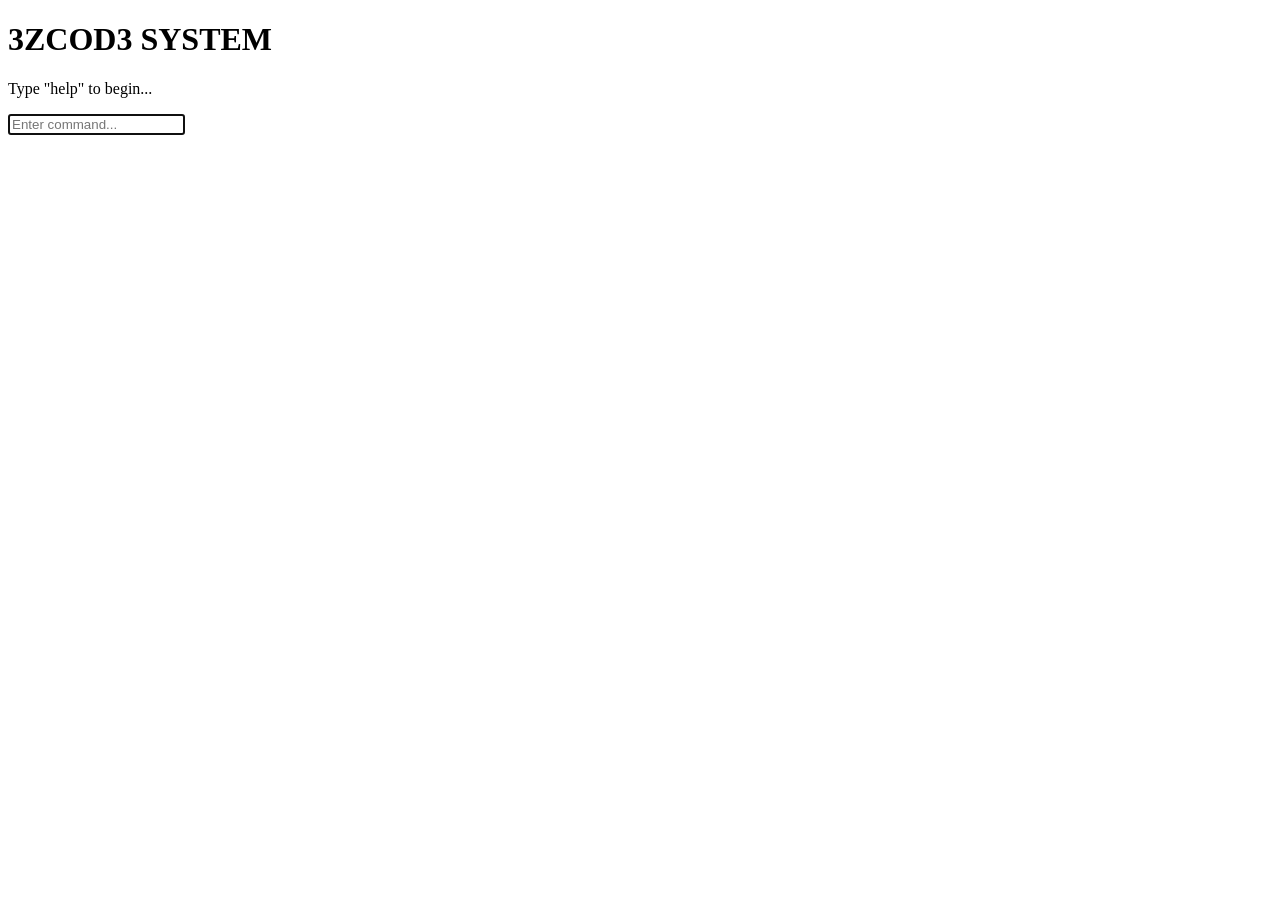
==== index.html @ 40363266 "Create index.html" ====
<!DOCTYPE html>
<html lang="en">
<head>
<meta charset="UTF-8">
<meta name="viewport" content="width=device-width, initial-scale=1.0">
<title>3ZCOD3 SYSTEM</title>

<link rel="stylesheet" href="assets/style.css">
</head>

<body>

<div class="terminal">
    <h1>3ZCOD3 SYSTEM</h1>
    <p id="output">Type "help" to begin...</p>
    <input type="text" id="command" placeholder="Enter command..." autofocus>
</div>

<script src="assets/script.js"></script>

</body>
</html>
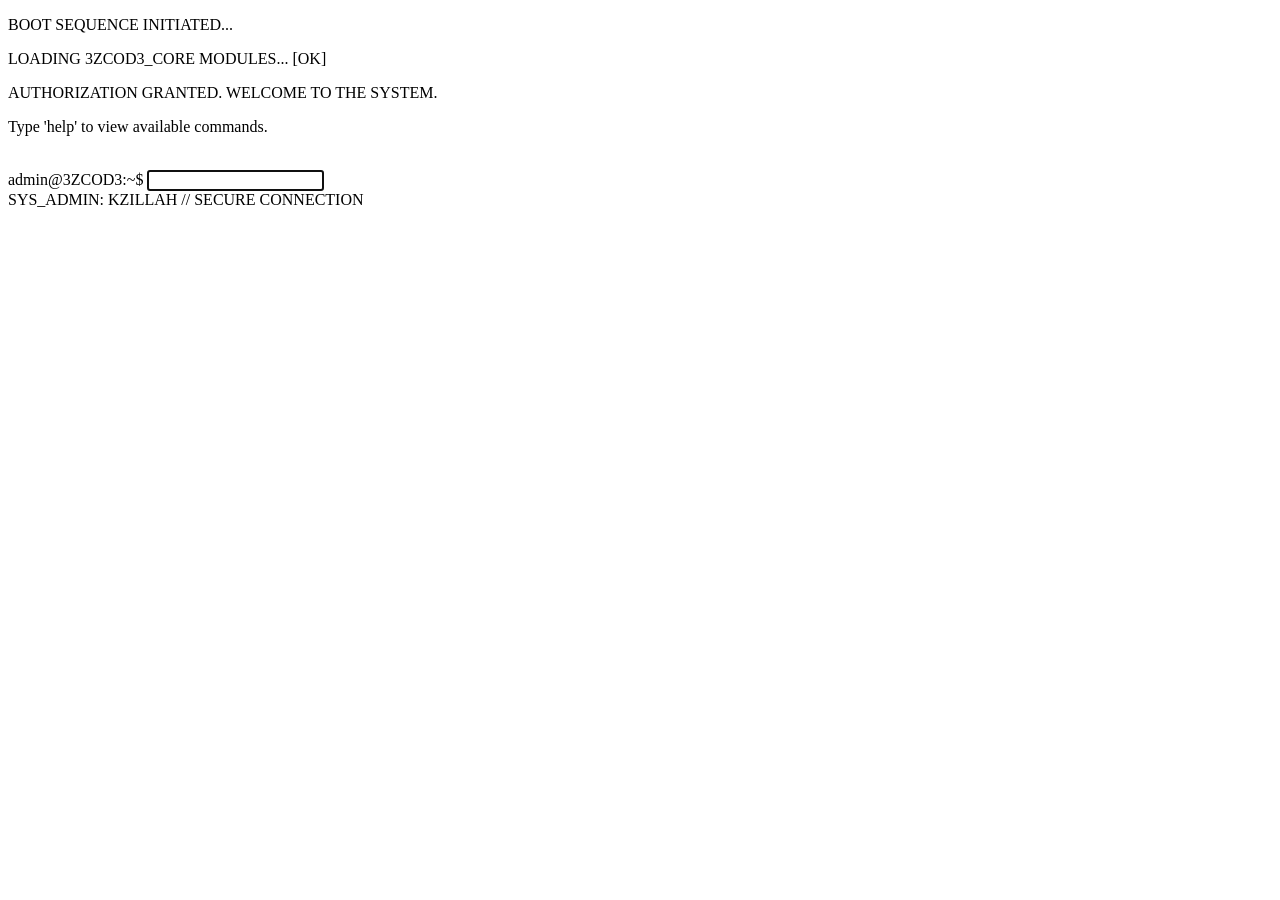
==== commit e8bc622c: "Update index.html" ====
--- a/index.html
+++ b/index.html
@@ -1,22 +1,29 @@
 <!DOCTYPE html>
 <html lang="en">
 <head>
-<meta charset="UTF-8">
-<meta name="viewport" content="width=device-width, initial-scale=1.0">
-<title>3ZCOD3 SYSTEM</title>
+    <meta charset="UTF-8">
+    <meta name="viewport" content="width=device-width, initial-scale=1.0">
+    <title>3ZCOD3 SYSTEM - Terminal</title>
+    <link rel="stylesheet" href="assets/style.css">
+</head>
+<body class="terminal-body">
+    <div class="crt-overlay"></div>
+    <div id="terminal-container">
+        <div id="terminal-output">
+            <p class="system-msg">BOOT SEQUENCE INITIATED...</p>
+            <p class="system-msg">LOADING 3ZCOD3_CORE MODULES... [OK]</p>
+            <p class="system-msg">AUTHORIZATION GRANTED. WELCOME TO THE SYSTEM.</p>
+            <p class="info-msg">Type <span class="highlight">'help'</span> to view available commands.</p>
+            <br>
+        </div>
+        <div class="input-line">
+            <span class="prompt">admin@3ZCOD3:~$</span>
+            <input type="text" id="terminal-input" autofocus autocomplete="off" spellcheck="false">
+        </div>
+    </div>
+    
+    <footer>SYS_ADMIN: KZILLAH // SECURE CONNECTION</footer>
 
-<link rel="stylesheet" href="assets/style.css">
-</head>
-
-<body>
-
-<div class="terminal">
-    <h1>3ZCOD3 SYSTEM</h1>
-    <p id="output">Type "help" to begin...</p>
-    <input type="text" id="command" placeholder="Enter command..." autofocus>
-</div>
-
-<script src="assets/script.js"></script>
-
+    <script src="scripts/script.js"></script>
 </body>
-</html>+</html>
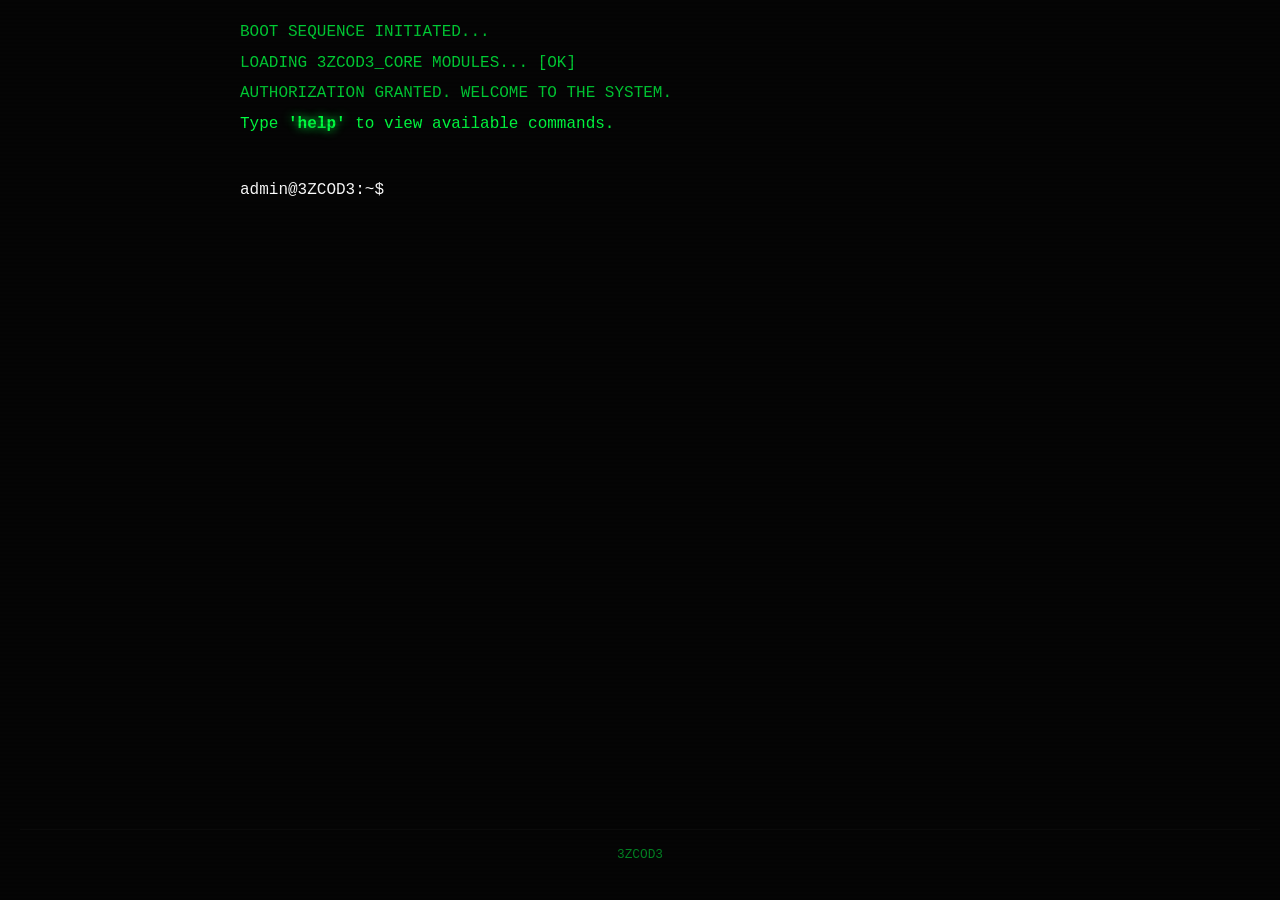
==== commit de11666e: "Update index.html" ====
--- a/index.html
+++ b/index.html
@@ -22,8 +22,8 @@
         </div>
     </div>
     
-    <footer>SYS_ADMIN: KZILLAH // SECURE CONNECTION</footer>
+    <footer>3ZCOD3</footer>
 
     <script src="scripts/script.js"></script>
 </body>
-</html>
+</html>
--- a/assets/style.css
+++ b/assets/style.css
@@ -0,0 +1,207 @@
+:root {
+    --neon-primary: #00ff41;
+    --neon-hover: #00cc33;
+    --dark-bg: #050505;
+    --panel-bg: #0f0f0f;
+    --border-color: #1a1a1a;
+    --glow: 0 0 10px var(--neon-primary);
+    --font-mono: 'Consolas', 'Courier New', monospace;
+}
+
+* {
+    box-sizing: border-box;
+    margin: 0;
+    padding: 0;
+}
+
+body {
+    background-color: var(--dark-bg);
+    color: var(--neon-primary);
+    font-family: var(--font-mono);
+    line-height: 1.6;
+    min-height: 100vh;
+    display: flex;
+    flex-direction: column;
+}
+
+/* CRT Scanline Effect */
+.crt-overlay {
+    position: fixed;
+    top: 0; left: 0; width: 100vw; height: 100vh;
+    background: linear-gradient(rgba(18, 16, 16, 0) 50%, rgba(0, 0, 0, 0.25) 50%);
+    background-size: 100% 4px;
+    z-index: 9999;
+    pointer-events: none;
+    opacity: 0.4;
+}
+
+/* --- TERMINAL STYLES --- */
+.terminal-body {
+    padding: 20px;
+    justify-content: center;
+}
+
+#terminal-container {
+    max-width: 800px;
+    width: 100%;
+    margin: 0 auto;
+    flex-grow: 1;
+}
+
+#terminal-output p {
+    margin-bottom: 5px;
+    word-wrap: break-word;
+}
+
+.system-msg { opacity: 0.8; }
+.highlight { font-weight: bold; text-shadow: var(--glow); }
+
+.input-line {
+    display: flex;
+    align-items: center;
+    margin-top: 10px;
+}
+
+.prompt {
+    margin-right: 10px;
+    color: #fff;
+}
+
+#terminal-input {
+    background: transparent;
+    border: none;
+    color: var(--neon-primary);
+    font-family: var(--font-mono);
+    font-size: 1rem;
+    flex-grow: 1;
+    outline: none;
+    text-shadow: var(--glow);
+}
+
+/* --- SUBPAGE STYLES --- */
+.page-container {
+    max-width: 1000px;
+    width: 100%;
+    margin: 0 auto;
+    padding: 30px 20px;
+    flex-grow: 1;
+}
+
+header {
+    display: flex;
+    justify-content: space-between;
+    align-items: center;
+    border-bottom: 1px solid var(--neon-primary);
+    padding-bottom: 15px;
+    margin-bottom: 30px;
+}
+
+h1 {
+    font-size: 1.8rem;
+    text-shadow: var(--glow);
+    text-transform: uppercase;
+    letter-spacing: 2px;
+}
+
+.nav-btn, .action-btn {
+    background: transparent;
+    color: var(--neon-primary);
+    border: 1px solid var(--neon-primary);
+    padding: 8px 16px;
+    text-decoration: none;
+    cursor: pointer;
+    font-family: var(--font-mono);
+    font-size: 0.9rem;
+    transition: all 0.3s ease;
+    text-transform: uppercase;
+}
+
+.nav-btn:hover, .action-btn:hover {
+    background: var(--neon-primary);
+    color: var(--dark-bg);
+    box-shadow: var(--glow);
+}
+
+/* Cards */
+.card-grid {
+    display: grid;
+    grid-template-columns: repeat(auto-fit, minmax(300px, 1fr));
+    gap: 20px;
+}
+
+.card {
+    background: var(--panel-bg);
+    border: 1px solid var(--border-color);
+    padding: 20px;
+    transition: all 0.3s ease;
+}
+
+.card:hover {
+    border-color: var(--neon-primary);
+    box-shadow: var(--glow);
+    transform: translateY(-2px);
+}
+
+.card h2 {
+    font-size: 1.2rem;
+    margin-bottom: 10px;
+    color: #fff;
+}
+
+.card p {
+    font-size: 0.9rem;
+    opacity: 0.8;
+    margin-bottom: 20px;
+}
+
+/* File Explorer */
+.file-explorer {
+    background: var(--panel-bg);
+    border: 1px solid var(--border-color);
+}
+
+.file-row {
+    display: flex;
+    justify-content: space-between;
+    align-items: center;
+    padding: 15px 20px;
+    border-bottom: 1px solid var(--border-color);
+    transition: background 0.2s;
+}
+
+.file-row:last-child {
+    border-bottom: none;
+}
+
+.file-row:hover {
+    background: #111;
+    border-left: 3px solid var(--neon-primary);
+}
+
+.file-info span {
+    display: block;
+}
+
+.file-name {
+    font-weight: bold;
+    font-size: 1.1rem;
+}
+
+.file-meta {
+    font-size: 0.8rem;
+    opacity: 0.6;
+}
+
+footer {
+    text-align: center;
+    padding: 15px;
+    font-size: 0.8rem;
+    opacity: 0.5;
+    border-top: 1px solid #111;
+    margin-top: auto;
+}
+
+@media (max-width: 600px) {
+    header { flex-direction: column; gap: 15px; text-align: center; }
+    .file-row { flex-direction: column; gap: 15px; align-items: flex-start; }
+}
